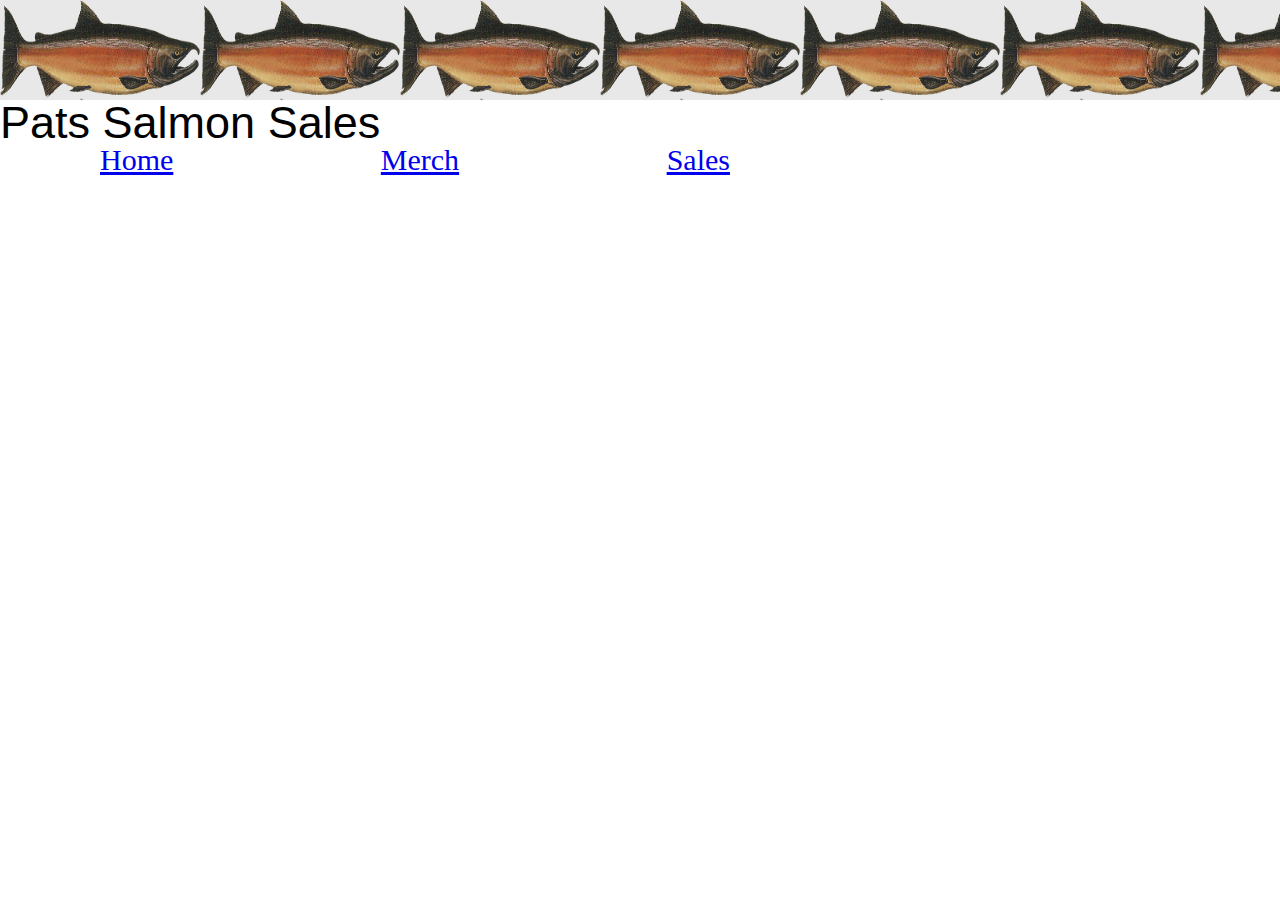
==== merch.html @ d87ed00a "Added styling and links to other pages." ====
<!DOCTYPE html>
<html lang="en">
<head>
    <meta charset="UTF-8">
    <meta name="viewport" content="width=device-width, initial-scale=1.0">
    <meta http-equiv="X-UA-Compatible" content="ie=edge">
    <title>Document</title>
    <link type="text/css" rel="stylesheet" href=css/reset.css />
    <link type="text/css" rel="stylesheet" href=css/style.css />
</head>
<body>
        <header>
<!-- this is where the fish image is rendered using css -->
            </header>

            <div id="links">


                    <h1 id="my-h1" >Pats Salmon Sales</h1>
                    <!-- <div id="banner"></div> <img id="headerpic" src="img/salmon.png" alt="header background image of salmon" width=1000 height=200 align="center" id="backGroundImage"> -->
                    <!-- <td id="linksRow"><h2>Home</h2></td><td id="linksRow">Sales</td> -->
                    </ul> 
                    <li>
                    <a href="index.html">Home</a>
                    </li>
                    <li>
                     <a href="merch.html">Merch</a>
                    </li>
                    <li>
                     <a href="sales.html">Sales</a>
                    </li>
                    <l>
                </div>
</body>
</html>
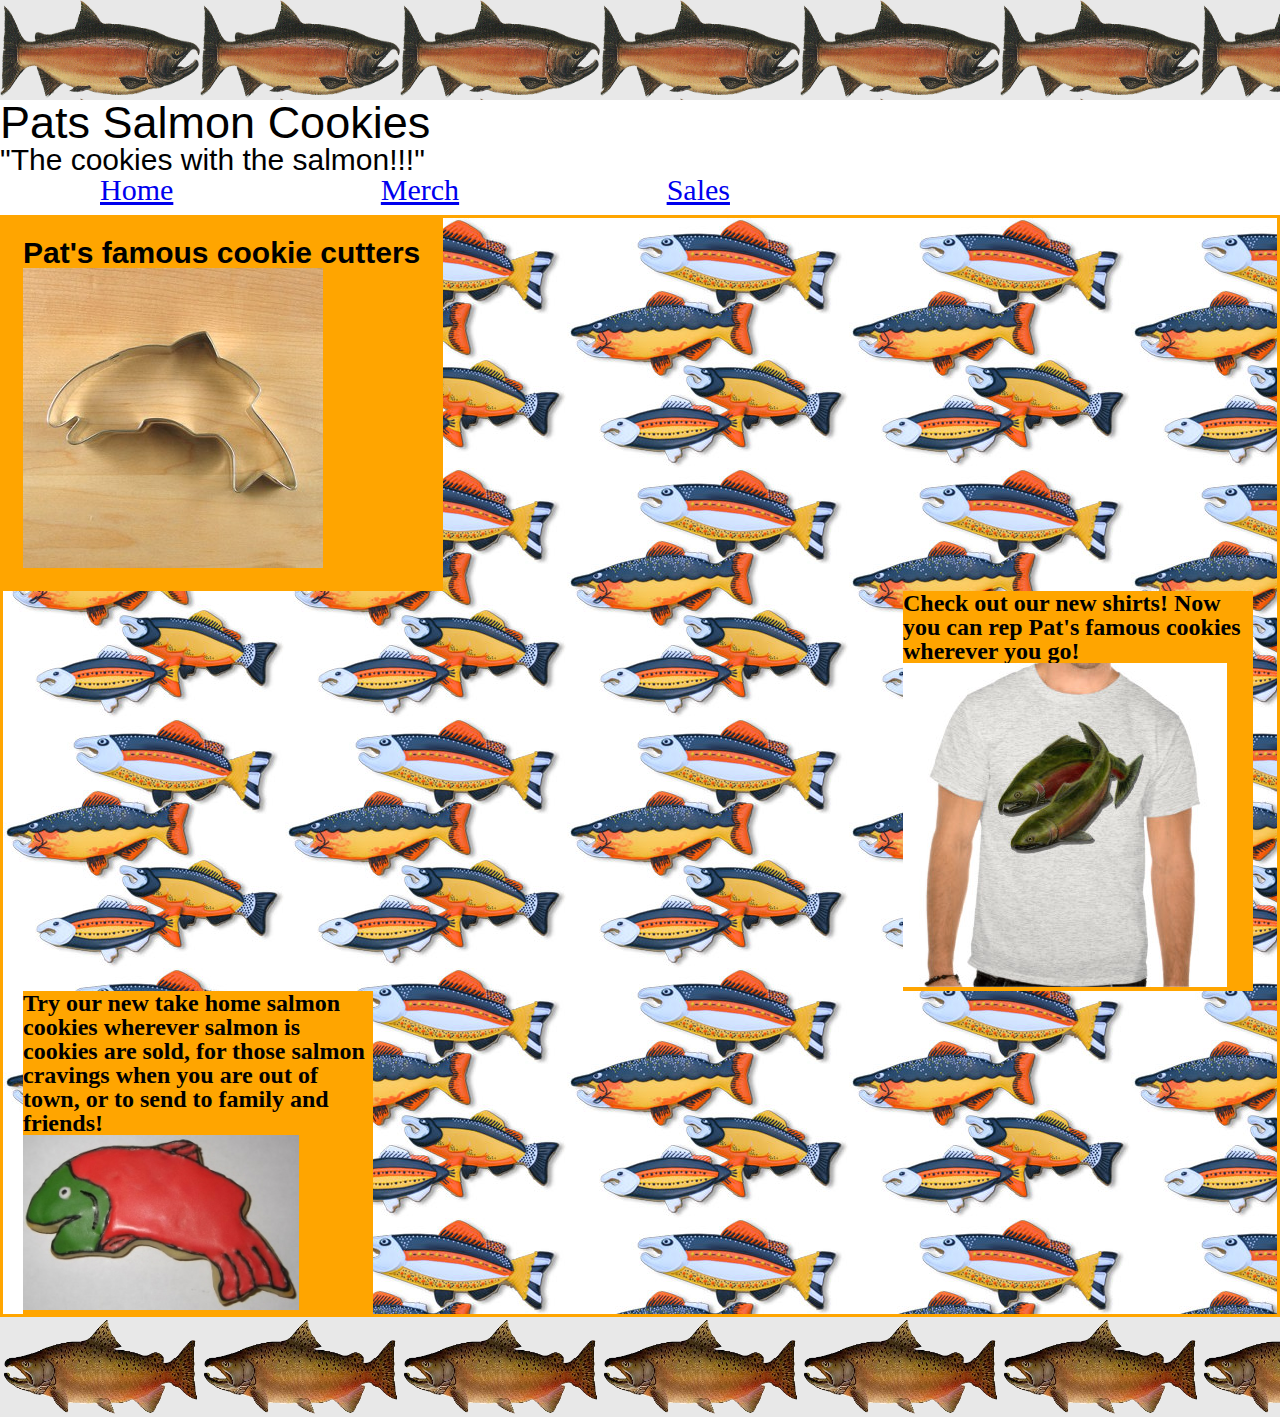
==== commit 8774e9ff: "added more styling" ====
--- a/merch.html
+++ b/merch.html
@@ -1,35 +1,56 @@
 <!DOCTYPE html>
 <html lang="en">
 <head>
-    <meta charset="UTF-8">
-    <meta name="viewport" content="width=device-width, initial-scale=1.0">
-    <meta http-equiv="X-UA-Compatible" content="ie=edge">
-    <title>Document</title>
-    <link type="text/css" rel="stylesheet" href=css/reset.css />
-    <link type="text/css" rel="stylesheet" href=css/style.css />
+        <meta charset="UTF-8">
+        <meta name="viewport" content="width=device-width, initial-scale=1.0">
+        <meta http-equiv="X-UA-Compatible" content="ie=edge">
+        <link type="text/css" rel="stylesheet" href=css/reset.css />
+        <link type="text/css" rel="stylesheet" href=css/merch-style.css />
+        <title>Document</title>
 </head>
 <body>
         <header>
 <!-- this is where the fish image is rendered using css -->
-            </header>
-
-            <div id="links">
+        </header>
+        <div id="links">
 
 
-                    <h1 id="my-h1" >Pats Salmon Sales</h1>
-                    <!-- <div id="banner"></div> <img id="headerpic" src="img/salmon.png" alt="header background image of salmon" width=1000 height=200 align="center" id="backGroundImage"> -->
-                    <!-- <td id="linksRow"><h2>Home</h2></td><td id="linksRow">Sales</td> -->
-                    </ul> 
-                    <li>
-                    <a href="index.html">Home</a>
-                    </li>
-                    <li>
-                     <a href="merch.html">Merch</a>
-                    </li>
-                    <li>
-                     <a href="sales.html">Sales</a>
-                    </li>
-                    <l>
-                </div>
+                <h1 id="my-h1" >Pats Salmon Cookies</h1>
+                <h2 id="my-h1" >"The cookies with the salmon!!!"</h2>
+                
+                <!-- <div id="banner"></div> <img id="headerpic" src="img/salmon.png" alt="header background image of salmon" width=1000 height=200 align="center" id="backGroundImage"> -->
+                <!-- <td id="linksRow"><h2>Home</h2></td><td id="linksRow">Sales</td> -->
+                </ul> 
+                <li>
+                <a href="index.html">Home</a>
+                </li>
+                <li>
+                 <a href="merch.html">Merch</a>
+                </li>
+                <li>
+                 <a href="sales.html">Sales</a>
+                </li>
+                <l>
+            </div>
+            
+            <div id="bottomDiv">
+                    <section id="stores">
+                          
+                    
+                    <h2> Pat's famous cookie cutters</h2>
+                    <img src="img/cutter.jpeg" alt="">
+                </section>
+
+                    <section id="tShirt">
+                        <h4>Check out our new shirts! Now you can rep Pat's famous cookies wherever you go!</h4>
+                        <img src="img/shirt.jpg" alt="">
+                    </section>    
+                    <section id="togo">
+                        <h4>Try our new take home salmon cookies wherever salmon is cookies are sold, for those salmon cravings when you are out of town, or to send to family and friends!</h4>
+                        <img src="img/frosted-cookie.jpg" alt="Frosted salmon cookie">
+                    </section>
+            </div>
+
 </body>
+<footer></footer>
 </html>